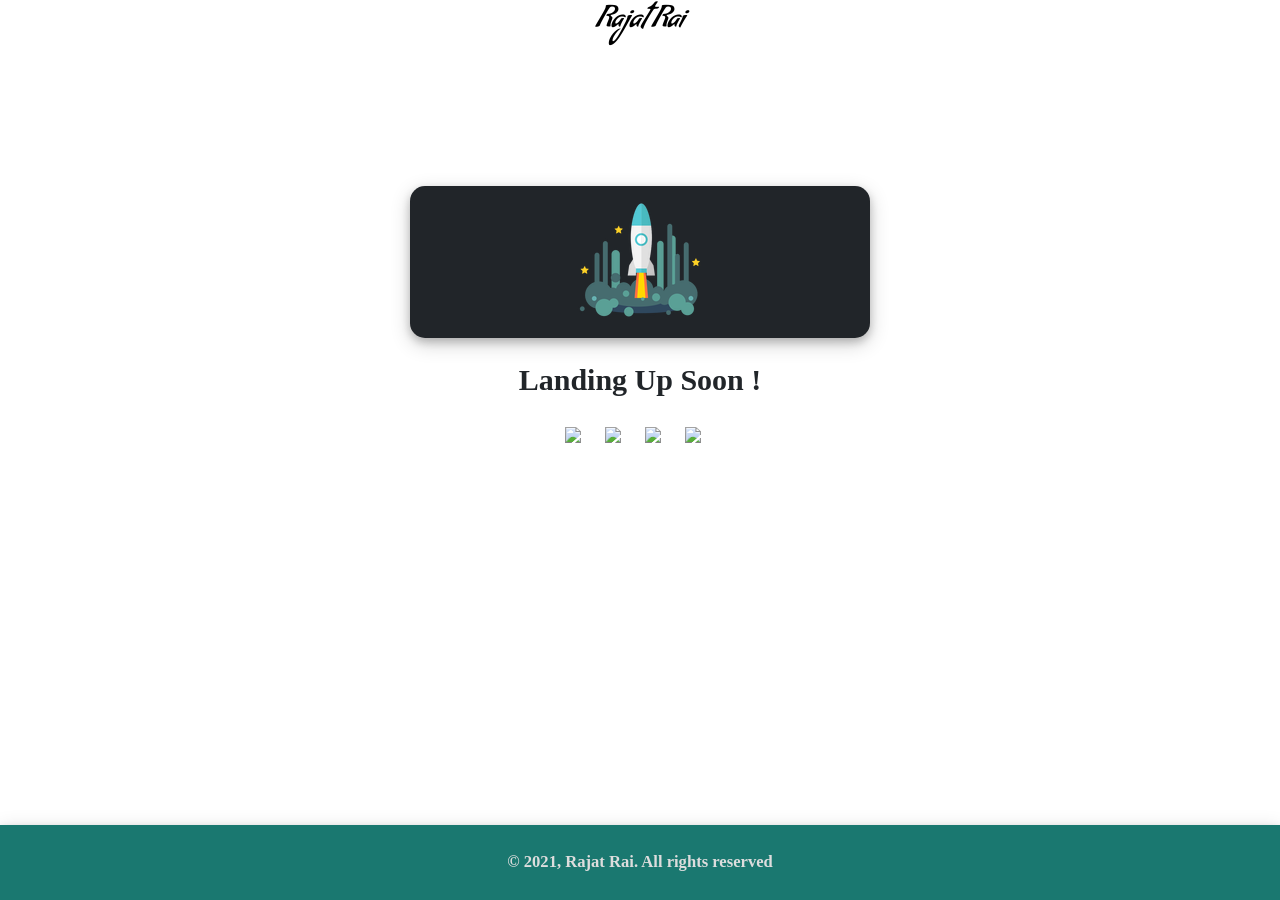
==== index.html @ 0ec6fd29 "Add files via upload" ====
<!DOCTYPE html>
<html>
    <head>
        <meta charset="Utf8">
        <meta name="viewport" content="width=device-width, initial-scale=1.0">
        <link rel="icon" href="icons/favi.ico">
        <link rel="Stylesheet" href="style.css">
        <link rel="preconnect" href="https://fonts.gstatic.com">
        <link href="https://fonts.googleapis.com/css2?family=Condiment&display=swap" rel="stylesheet"> 
        <link href="https://fonts.googleapis.com/css2?family=Condiment&family=Dosis:wght@300;400&display=swap" rel="stylesheet"> 
        <link href="https://fonts.googleapis.com/css2?family=Roboto:wght@700&display=swap" rel="stylesheet"> 
   
        <title>
            Rajat Rai: Coming Soon &#x1f680;
        </title>
    </head>
    <body>
        <div class="main-contain">
            <div class="mid">
                <a href="//">Rajat Rai</a>
            </div>         
        </div>
        <div class="co-main">
            <div class="co-contain">
                <div class="co-img">
                    <img src="icons/up.ico" class="vert-move">
                </div>
            </div>
        </div>
        <div class="co-text">
            <h2>Landing Up Soon !</h2>
        </div>
        <div class="sm-logo">
            <a href="https://github.com/therajatrai" target="_blank"><img src="sm-logo/git.ico"></a>
            <a href="https://www.instagram.com/its_rajatrai/" target="_blank"><img src="sm-logo/insta.ico"></a>
            <a href="https://twitter.com/ItsRajatRai" target="_blank"><img src="sm-logo/twi.ico"></a>
            <a href="https://www.linkedin.com/in/rajat-rai-2002/" target="_blank"><img src="sm-logo/link.ico"></a>
        </div>

        <div class="co-footer">
            <div class="co-msg">
                <h5>&copy; 2021, Rajat Rai. All rights reserved</h5>
            </div>
           
        </div>
    </body>
</html>
---- style.css ----
* {
    box-sizing: border-box;
  }
 html {
    scroll-behavior: smooth;
  }
  
body{
    margin:0;
    top:0;
}


.main-contain{
    margin: auto;
    width:90%;
    height: 100%;
}
.one{
    display:inline-block;
    width:100%;
    
}

.header{
    width: 100%;
    margin-top:2%;
    display:flexbox;
}
.header a.active{
    color:/*#30D5C8*/ #1a7870;
    font-weight: 600;
}
.header a:active{
    color:/*#30D5C8*/ #1a7870;
    font-weight: 600;
}
.header a:hover{
    color:#3d4747;
    font-weight: 600;
}
.logo{
    float: left;
    width: max-content;
}

.logo a{
    font-family: 'Condiment', cursive;
    font-size: 30px;
    color: black;
    text-decoration: none;
}
/*Header for Comming Soon*/
.mid{
    top:50px;
    margin: auto;
    text-align: center;
    width: max-content;
}

.mid a{
        font-family: 'Condiment', cursive;
        font-size: 30px;
        color: black;
        text-decoration: none;
        padding:10px;
}

.head-mid{
    margin: auto;
    text-align: center;
    width: max-content;
   
}
.head-mid a{
    font-family: 'Dosis', sans-serif;
    font-size: 20px;
    color: black;
    text-decoration: none;
    padding: 10px;
    font-weight: 500;
}

.head-lang{
    float:right;
    margin-top: 0%;
    width: max-content;
}

.head-lang a{
    font-family: 'Dosis', sans-serif;
    font-size: 20px;
    color: black;
    text-decoration: none;
    padding: 10px;
    font-weight: 500;
    text-transform: uppercase;
}

.min-content{
    margin-top: 10%;
    width:80%;
    margin:auto;   
    
}

.min-intro{
    float:left;
    margin-top: 15%;
    width: 60%;
}
.msg-1{
    font-family: 'Dosis', sans-serif;
    color: #3d4747;
    text-transform: uppercase;
    font-weight: 700;
}
.msg-2{
    font-family: 'Roboto', sans-serif;
    font-size: 30px;
}
.msg-3{
    font-family: 'Dosis', sans-serif;
    color: #3d4747;
    font-weight: 500;
}

.cv-button button{
    border:0ch;
    padding: 7px;
    background-color: #1a7870;
    color: #fff;
    font-family: 'Roboto', sans-serif;
    text-transform: uppercase;
}
.cv-button button:hover{
    cursor: pointer;
    background-color:#3d4747;
    color: #fff;
}

.min-img{
    margin-top: 5%;
    float:right;
    width: 40%;
}
.min-down{
    margin: auto;
    width: max-content;
}
.min-down img{
    margin-top: 65px;
    width:110px;
}
/* Image Up-down Movement*/
img.vert-move {
    -webkit-animation: mover 1s infinite  alternate;
    animation: mover 1s infinite  alternate;
}
img.vert-move {
    -webkit-animation: mover 1s infinite  alternate;
    animation: mover 1s infinite  alternate;
}
@-webkit-keyframes mover {
    0% { transform: translateY(0); }
    100% { transform: translateY(-10px); }
}
@keyframes mover {
    0% { transform: translateY(0); }
    100% { transform: translateY(-10px); }
}

.two{
    display:flexbox;
    width:100%;
    padding:10px;
    margin-block-end: 20px;
   
}
.abt-title{
    font-family: "Poppins", sans-serif;
    font-size: 20px;
    text-align: center;
    color: #1a7870;
}
.abt-hr{
    width:20%;
    color: #1a7870;
}
.abt{
    font-family: 'Dosis', sans-serif;
    font-size: 1.1rem;
    font-weight: 400;
    line-height: 1.5;
    color: #212529;
    text-align: justify;
}
.Skill-tech{
    width:100%;
    display: flex;
    font-family: 'Dosis', sans-serif;
    font-size: 1.1rem;
    font-weight: 400;
    line-height: 1.5;
    color: #212529;
}
.Skill-tech h2{
    text-align: center;
    color: #1a7870;
}

.skill{
    width:50%;
    float:left;
  

}


.container {
    width: 80%; /* Full width */
    background-color: #ddd; /* Grey background */
    border-radius: 12px;
  }
  
  .skills {
    text-align: right; /* Right-align text */
    padding-top: 10px; /* Add top padding */
    padding-bottom: 10px; /* Add bottom padding */
    color: white; /* White text color */
  }
  
  .web{width: 90%; background-color:#1a7870;} 
  .ml {width: 70%; background-color: #1a7870;} 
  .ad{width: 40%; background-color: #1a7870;} 
  .do {width: 20%; background-color: #1a7870;} 

  
.tech{
    width:50%;
    float: right;
}
.tech-table{
    padding: 10px;
}

.tech-table table{
display: flex;
width: 100%;
}
td{
    padding: 10px;
}
.tech-table img{
    display: block;
    width:32px;
    padding:5px;
}

.exp-det{
    width:100%;
    display: flex;
    font-family: 'Dosis', sans-serif;
    font-size: 1.1rem;
    font-weight: 400;
    line-height: 1.5;
    color: #212529;
}

.exp-det h2{
    color: #1a7870;
}

.exp-det b{
    color: #1a7870;
}

.exp-det li{
    color: #1a7870;
}



.up{
    z-index: 2;
    width: max-content;
    float:right;
    background-color: #ddd;
    border-radius: 100%;
    border: #1a7870;
    border-style:solid;
    box-shadow: 0 4px 8px 0 rgba(0, 0, 0, 0.2), 0 6px 20px 0 rgba(0, 0, 0, 0.19);
    position: sticky;

   
}
.up img{
width:70px;
}

/* CSS for the Comming Soon page*/

.co-main{
    margin: auto;
    margin-top: 5%;
    width:60%;
    display: flex;
    justify-content: center;
    border-radius: 15px;
}

.co-contain{
    margin: auto;
    margin-top: 10%;
    background-color:#212529;
    width:60%;
    display: flex;
    justify-content: center;
    border-radius: 15px;
    padding:10px;
    box-shadow: 0 4px 8px 0 rgba(0, 0, 0, 0.2), 0 6px 20px 0 rgba(0, 0, 0, 0.19);
}

.co-text{
    margin: auto;
    color:#212529;
    width:60%;
    display: flex;
    justify-content: center;
    font-family:cursive;
    font-size: 20px;
}
.sm-logo{
    margin: auto;
    color:#212529;
    width:60%;
    display: flex;
    justify-content: center;
    font-family:cursive;
    font-size: 20px;
}
.sm-logo img{
    width:40px;
    display: block;
    padding:5px;
    cursor: pointer;
}
.co-footer{
    bottom:0px;
    display: inline-flexbox;
    width:100%;
    justify-content: center;
    font-family:cursive;
    font-size: 20px;
    position:absolute;
    background-color: #1a7870;
    color:#ddd;
    box-shadow: 0 4px 8px 0 rgba(0, 0, 0, 0.2), 0 6px 20px 0 rgba(0, 0, 0, 0.19);
}
.co-msg{
    margin: auto;
    color:#ddd;
    width:max-content;
    display:flex;
    justify-content: center;
    font-family:cursive;
    font-size: 20px;
}
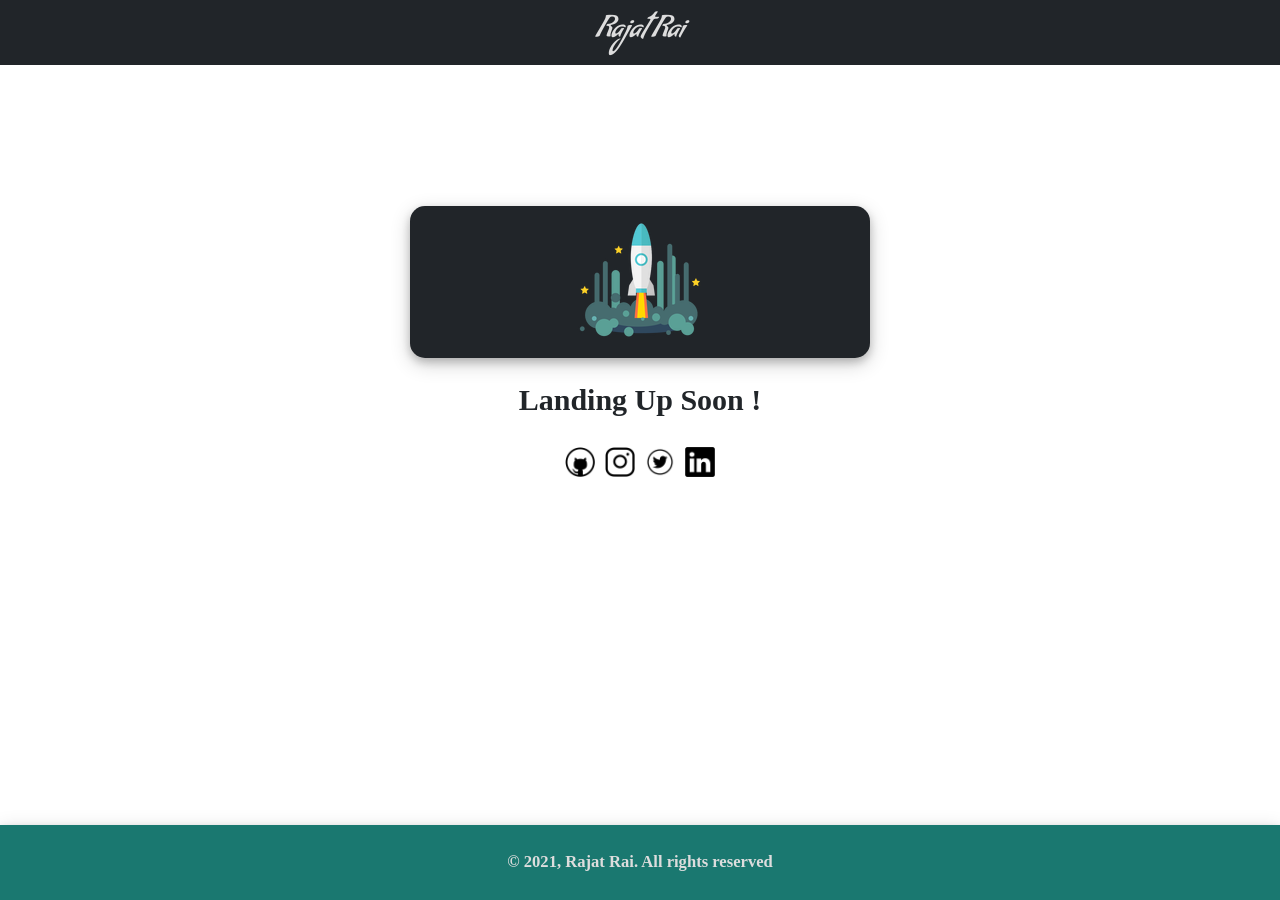
==== commit e11161a9: "Add files via upload" ====
--- a/index.html
+++ b/index.html
@@ -15,11 +15,10 @@
         </title>
     </head>
     <body>
-        <div class="main-contain">
+      
             <div class="mid">
                 <a href="//">Rajat Rai</a>
             </div>         
-        </div>
         <div class="co-main">
             <div class="co-contain">
                 <div class="co-img">
--- a/style.css
+++ b/style.css
@@ -52,16 +52,18 @@
 }
 /*Header for Comming Soon*/
 .mid{
-    top:50px;
+    top:10%;
     margin: auto;
     text-align: center;
-    width: max-content;
+    width: 100%;
+    background-color: #212529;
+    padding:10px;
 }
 
 .mid a{
         font-family: 'Condiment', cursive;
         font-size: 30px;
-        color: black;
+        color:#ddd;
         text-decoration: none;
         padding:10px;
 }
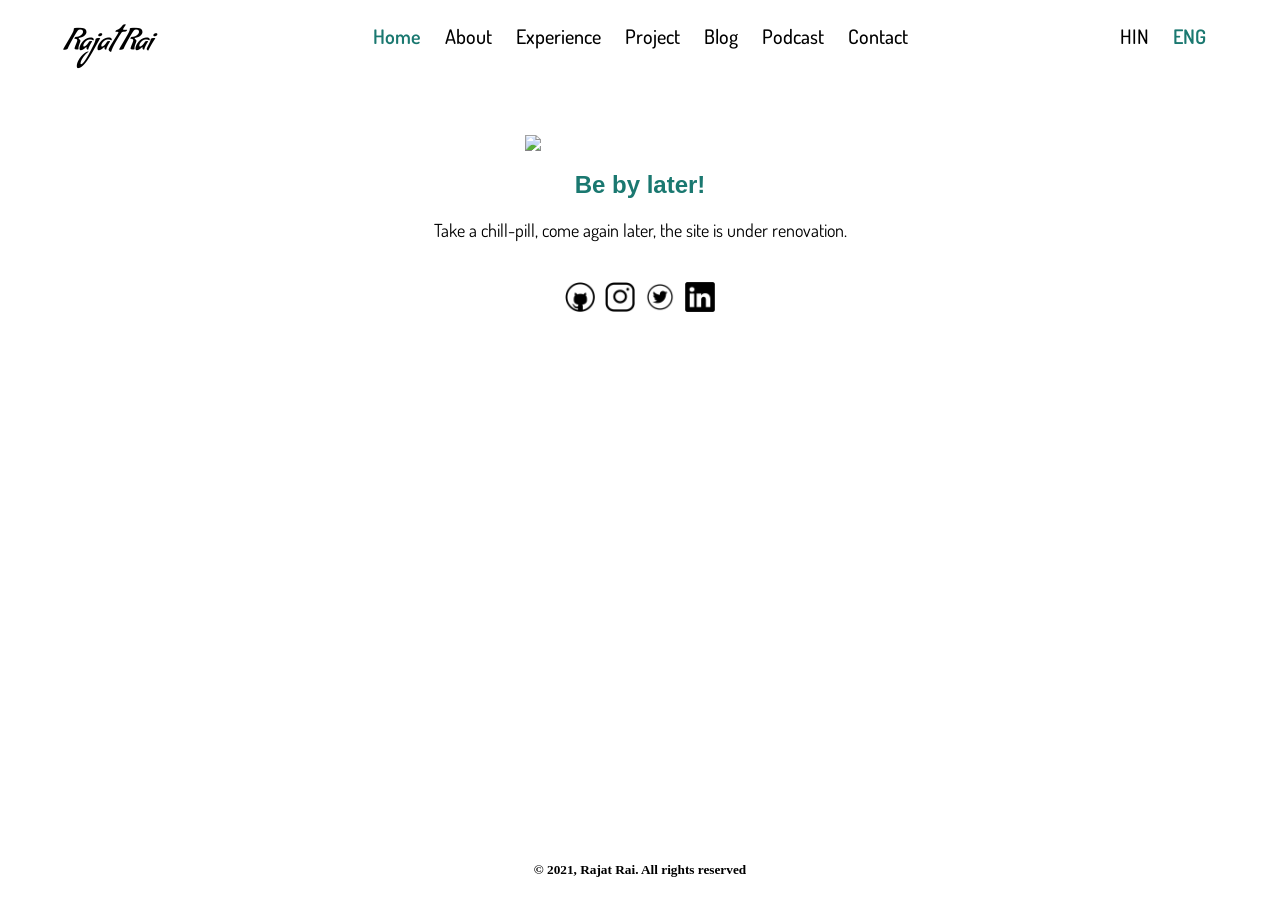
==== commit e8f9e265: "Add files via upload Added new template and responsiveness" ====
--- a/index.html
+++ b/index.html
@@ -4,7 +4,7 @@
         <meta charset="Utf8">
         <meta name="viewport" content="width=device-width, initial-scale=1.0">
         <link rel="icon" href="icons/favi.ico">
-        <link rel="Stylesheet" href="style.css">
+        <link rel="Stylesheet" href="index-style.css">
         <link rel="preconnect" href="https://fonts.gstatic.com">
         <link href="https://fonts.googleapis.com/css2?family=Condiment&display=swap" rel="stylesheet"> 
         <link href="https://fonts.googleapis.com/css2?family=Condiment&family=Dosis:wght@300;400&display=swap" rel="stylesheet"> 
@@ -15,32 +15,68 @@
         </title>
     </head>
     <body>
-      
-            <div class="mid">
-                <a href="//">Rajat Rai</a>
-            </div>         
-        <div class="co-main">
-            <div class="co-contain">
-                <div class="co-img">
-                    <img src="icons/up.ico" class="vert-move">
-                </div>
-            </div>
-        </div>
-        <div class="co-text">
-            <h2>Landing Up Soon !</h2>
-        </div>
-        <div class="sm-logo">
-            <a href="https://github.com/therajatrai" target="_blank"><img src="sm-logo/git.ico"></a>
-            <a href="https://www.instagram.com/its_rajatrai/" target="_blank"><img src="sm-logo/insta.ico"></a>
-            <a href="https://twitter.com/ItsRajatRai" target="_blank"><img src="sm-logo/twi.ico"></a>
-            <a href="https://www.linkedin.com/in/rajat-rai-2002/" target="_blank"><img src="sm-logo/link.ico"></a>
-        </div>
+        <div class="main-contain">
+            <div id="home" class="one">
+                    <div class="header">
+                        <div class="logo">
+                            <a href="//">Rajat Rai</a>
+                        </div>
+                        <div class="head-lang">
+                            <a href="//">Hin</a>
+                            <a class="active" href="//">Eng</a>
+                        </div>
+                        <div class="head-mid">
+                            <a class="active" href="#home">Home</a>
+                            <a href="#about">About</a>
+                            <a href="#experience">Experience</a>
+                            <a href="#project">Project</a>
+                            <a href="//">Blog</a>
+                            <a href="//">Podcast</a>
+                            <a href="//">Contact</a>
+                        </div>
 
-        <div class="co-footer">
-            <div class="co-msg">
-                <h5>&copy; 2021, Rajat Rai. All rights reserved</h5>
-            </div>
+                        <div class="menu">
+                            <img src="icons/Menu-left-main.ico">
+                            <div class="dropdown-content">
+                                <a class="active" href="#home">Home</a>
+                                <a href="#about">About</a>
+                                <a href="#experience">Experience</a>
+                                <a href="#project">Project</a>
+                                <a href="//">Blog</a>
+                                <a href="//">Podcast</a>
+                                <a href="//">Contact</a>
+                                <hr>
+                                <a class="active" href="//">Eng</a>
+                                <a href="//">Hin</a>
+                                
+                            </div>
+                        </div>
+                        
+                    </div>
+                    <br>
+                    <br>
+                    <div class="model-image">
+                        <img src="images/Under construction.svg">
+                    </div>
+                    <div class="text">
+                        <h2>Be by later!</h2>
+                        <p>Take a chill-pill, come again later, the site is under renovation.</p>
+                    </div>
+                    <br>
+                    <div class="sm-logo">
+                        <a href="https://github.com/therajatrai" target="_blank"><img src="sm-logo/git.ico"></a>
+                        <a href="https://www.instagram.com/its_rajatrai/" target="_blank"><img src="sm-logo/insta.ico"></a>
+                        <a href="https://twitter.com/ItsRajatRai" target="_blank"><img src="sm-logo/twi.ico"></a>
+                        <a href="https://www.linkedin.com/in/rajat-rai-2002/" target="_blank"><img src="sm-logo/link.ico"></a>
+                    </div>
+                    
+                    <div class="xfooter">
+                        <h5>&copy; 2021, Rajat Rai. All rights reserved</h5>
+                    </div>
+         </div>    
+
            
         </div>
+          
     </body>
 </html>
--- a/index-style.css
+++ b/index-style.css
@@ -0,0 +1,208 @@
+* {
+    box-sizing: border-box;
+  }
+ html {
+    scroll-behavior: smooth;
+  }
+  
+body{
+    margin:0;
+    top:0;
+}
+
+
+.main-contain{
+    margin: auto;
+    width:90%;
+    height: 100%;
+}
+.one{
+    display:inline-block;
+    width:100%;
+    
+}
+
+.header{
+    width: 100%;
+    margin-top:2%;
+    display:flexbox;
+}
+.header a.active{
+    color:/*#30D5C8*/ #1a7870;
+    font-weight: 600;
+}
+.header a:active{
+    color:/*#30D5C8*/ #1a7870;
+    font-weight: 600;
+}
+.header a:hover{
+    color:#3d4747;
+    font-weight: 600;
+}
+.logo{
+    float: left;
+    width: max-content;
+}
+
+.logo a{
+    font-family: 'Condiment', cursive;
+    font-size: 30px;
+    color: black;
+    text-decoration: none;
+}
+/*Header for Comming Soon*/
+.mid{
+    top:10%;
+    margin: auto;
+    text-align: center;
+    width: 100%;
+    background-color: #212529;
+    padding:10px;
+}
+
+.mid a{
+        font-family: 'Condiment', cursive;
+        font-size: 30px;
+        color:#ddd;
+        text-decoration: none;
+        padding:10px;
+}
+
+.head-mid{
+    margin: auto;
+    text-align: center;
+    width: max-content;
+   
+}
+.head-mid a{
+    font-family: 'Dosis', sans-serif;
+    font-size: 20px;
+    color: black;
+    text-decoration: none;
+    padding: 10px;
+    font-weight: 500;
+}
+
+.head-lang{
+    float:right;
+    margin-top: 0%;
+    width: max-content;
+}
+
+.head-lang a{
+    font-family: 'Dosis', sans-serif;
+    font-size: 20px;
+    color: black;
+    text-decoration: none;
+    padding: 10px;
+    font-weight: 500;
+    text-transform: uppercase;
+}
+.sm-logo{
+    margin: auto;
+    color:#212529;
+    width:60%;
+    display: flex;
+    justify-content: center;
+    font-family:cursive;
+    font-size: 20px;
+}
+.sm-logo img{
+    width:40px;
+    display: block;
+    padding:5px;
+    cursor: pointer;
+} 
+.model-image{
+    margin-top: 50px;
+}
+
+.model-image img{
+    display: block;
+    margin:auto;
+    width: 20%;
+    
+}
+
+.text{
+    margin:auto;
+    text-align: center;
+}
+
+.text h2{
+    font-family: -apple-system,BlinkMacSystemFont,Segoe UI,Helvetica,Arial,sans-serif,Apple Color Emoji,Segoe UI Emoji;
+    text-align: center;
+    color: #1a7870;
+}
+
+.text p{
+    font-family: 'Dosis', sans-serif;
+    font-size: 18px;
+    color: black;
+}
+
+.xfooter{
+    width: 90%;
+    position:fixed;
+    bottom: 0px;
+    text-align: center;
+}
+
+.header .menu{
+    visibility: hidden;
+    float: right;
+    
+}
+.menu img{
+    display: block;
+    width: 20px;
+}
+
+
+.dropdown-content {
+    display: none;
+    position: absolute;
+    max-width: 150px;
+    background-color: #f1f1f1;
+    box-shadow: 0px 8px 16px 0px rgba(0,0,0,0.2);
+    z-index: 1;
+    margin-left: -80px;
+  }
+  
+  /* Links inside the dropdown */
+  .dropdown-content a {
+    color: black;
+    padding: 12px 16px;
+    text-decoration: none;
+    display: block;
+  }
+  
+  /* Change color of dropdown links on hover */
+  .dropdown-content a:hover {background-color: #ddd;}
+  
+  /* Show the dropdown menu on hover */
+  .menu:hover .dropdown-content {display: block; }
+  
+  /* Change the background color of the dropdown button when the dropdown content is shown */
+  .menu:hover .dropbtn {background-color: #3e8e41;}
+
+/* Responsiveness of the site*/
+@media screen and (max-width: 600px) {
+    div.head-lang {
+      display: none;
+    }
+    div.head-mid {
+        display: none;
+      }
+
+    div.model-image img{
+    display: block;
+    margin:auto;
+    width: 60%;
+    
+    }
+    div.header .menu{
+       visibility: visible;
+    }
+  }
+
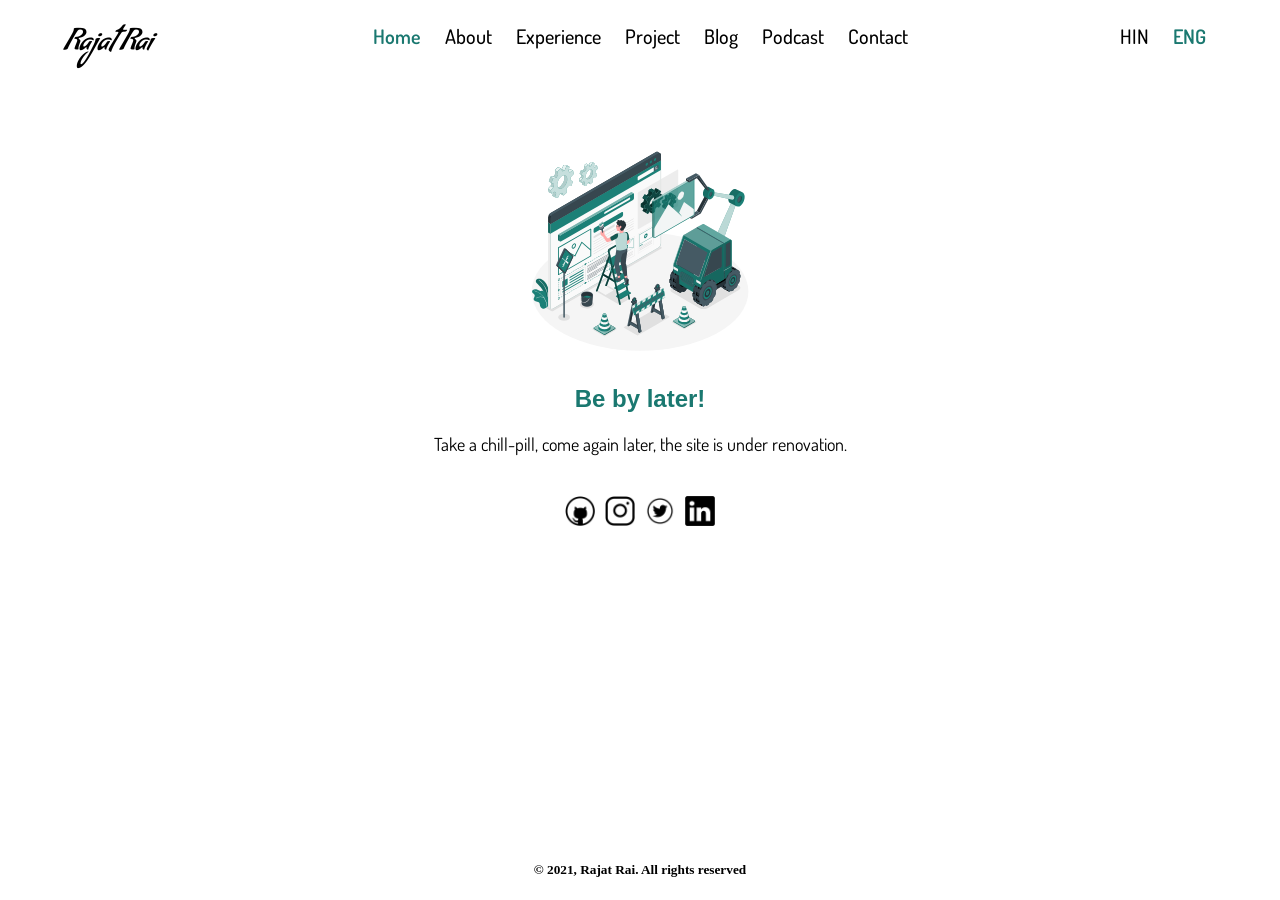
==== commit 0076507b: "Add files via upload Added Responsiveness and updated item" ====
--- a/index.html
+++ b/index.html
@@ -39,9 +39,6 @@
                             <img src="icons/Menu-left-main.ico">
                             <div class="dropdown-content">
                                 <a class="active" href="#home">Home</a>
-                                <a href="#about">About</a>
-                                <a href="#experience">Experience</a>
-                                <a href="#project">Project</a>
                                 <a href="//">Blog</a>
                                 <a href="//">Podcast</a>
                                 <a href="//">Contact</a>
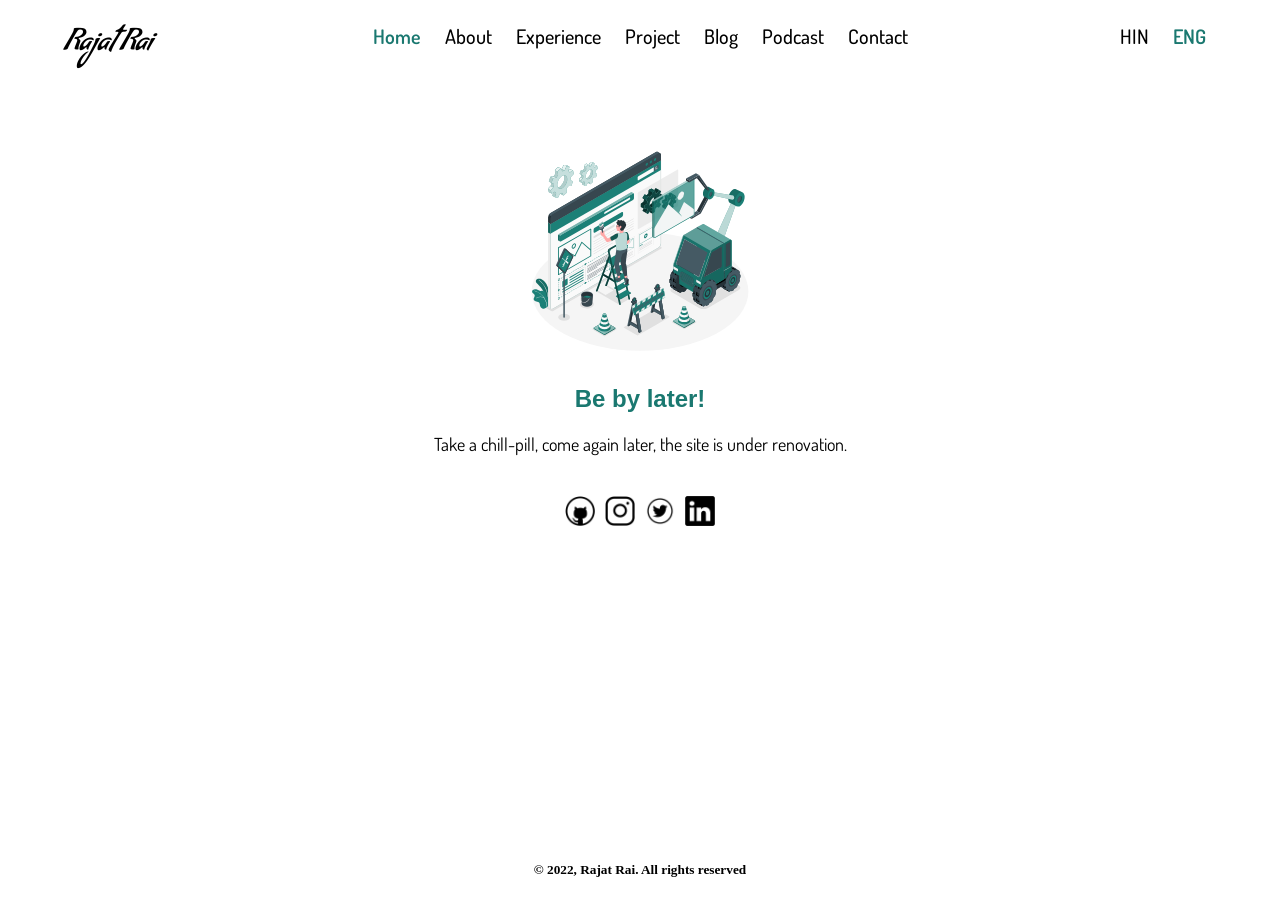
==== commit 471a945e: "Update index.html" ====
--- a/index.html
+++ b/index.html
@@ -68,7 +68,7 @@
                     </div>
                     
                     <div class="xfooter">
-                        <h5>&copy; 2021, Rajat Rai. All rights reserved</h5>
+                        <h5>&copy; 2022, Rajat Rai. All rights reserved</h5>
                     </div>
          </div>    
 
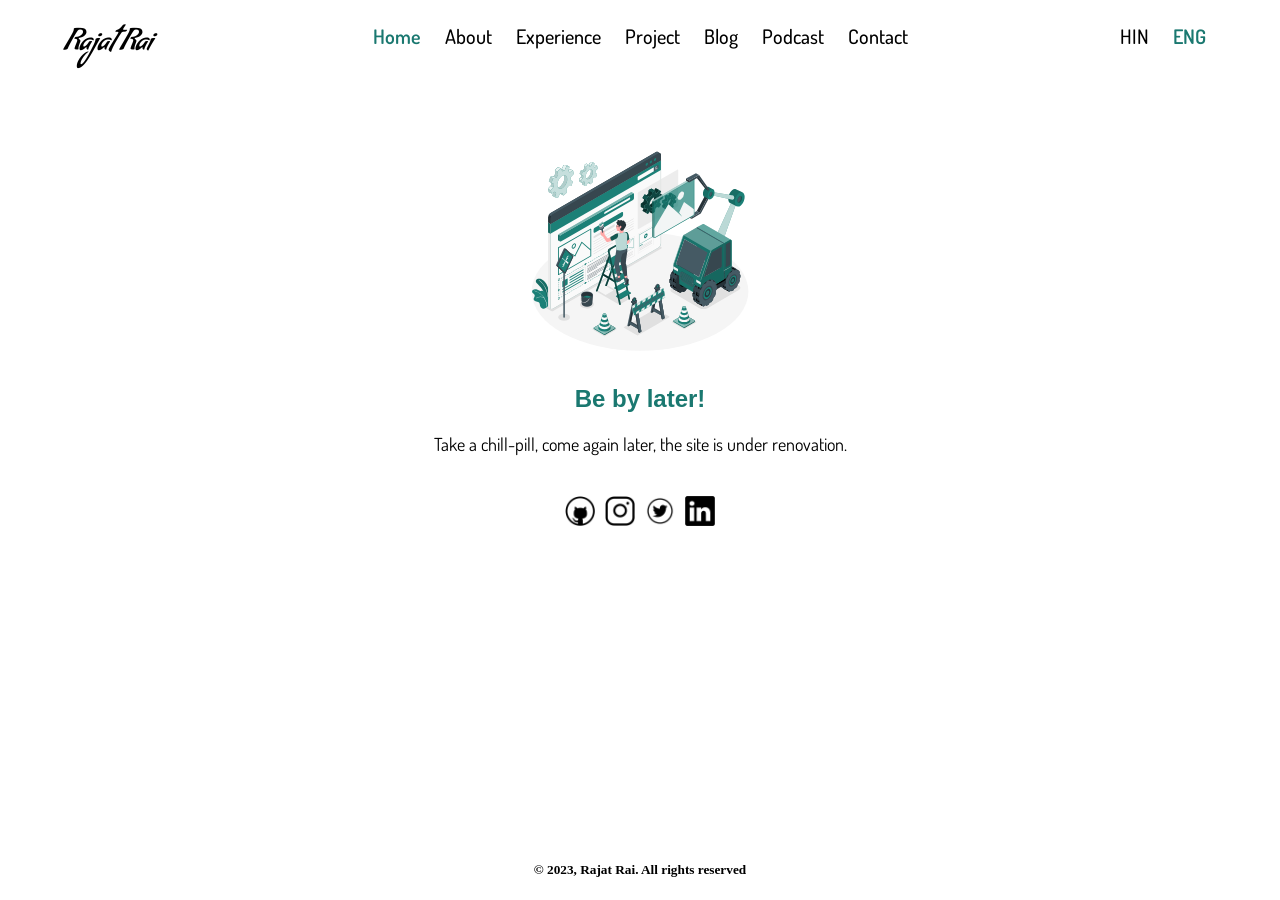
==== commit 3811a880: "Added the copywrite year Update" ====
--- a/index.html
+++ b/index.html
@@ -68,7 +68,7 @@
                     </div>
                     
                     <div class="xfooter">
-                        <h5>&copy; 2022, Rajat Rai. All rights reserved</h5>
+                        <h5>&copy; 2023, Rajat Rai. All rights reserved</h5>
                     </div>
          </div>    
 
